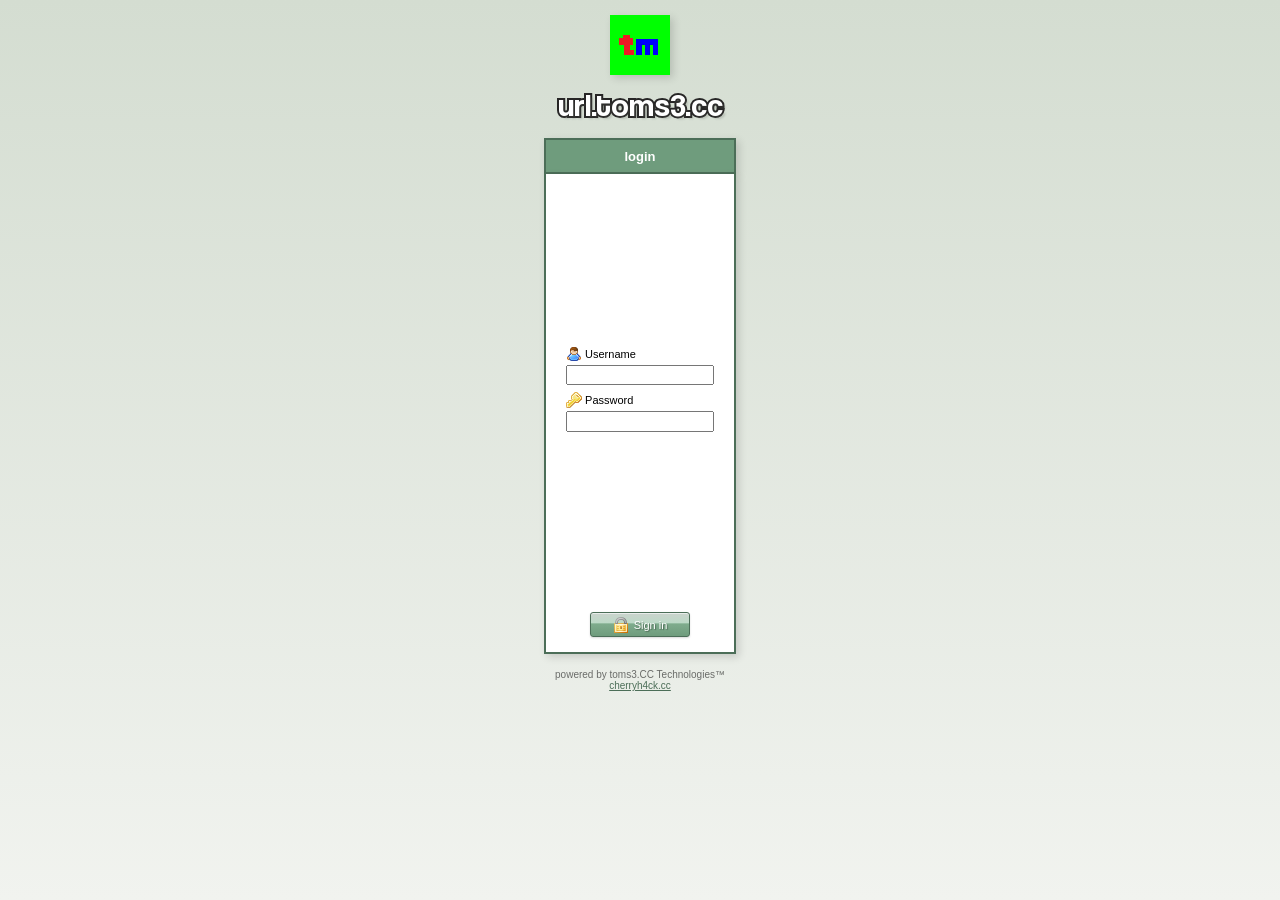
==== index.html @ a562265e "Initial commit" ====
<!DOCTYPE html>
<html lang="en">
<head>
  <!--- stuff -->
  <meta charset="UTF-8">
  <meta name="viewport" content="width=device-width, initial-scale=1.0">
  <link rel="icon" href="favicon.ico" type="image/x-icon" />
  <link rel="stylesheet" href="styles.css">
  <!--- scripts -->
  <script src="js/popups.js" defer></script>
  <script src="js/noTitle.js" defer></script>
  <script src="js/lock.js" defer></script>
  <script src="js/hover.js" defer></script>
  <!--- ackee analytics -->
  <script async src="https://ackee.toms3.cc/tracker.js" data-ackee-server="https://ackee.toms3.cc" data-ackee-domain-id="254b8ce6-e5d9-4212-b449-3193427e2caa"></script>
  <!--- seo -->
  <meta property="description" content="Hosting servers for everyone, and everyone.">
  <meta name="googlebot" content="notranslate">
  <!--- opengraph -->
  <meta property="og:title" content="toms3.CC Technologies™" />
  <meta property="og:type" content="website"/>
  <meta property="og:description" content="Hosting servers for everyone, and everyone.">
  <!--- main -->
  <title>url.toms3.cc</title>
</head>
<body>
  <!--                 

                       < toms3.CC Technologies™ >
                                Credits
  Famfamfam silk icons (https://github.com/legacy-icons/famfamfam-silk)

  -->
  <div class="introduction">
    <img src="resources/logo.png" alt="toms3.CC Technologies™" draggable="false">
    <h1 id="toms3-title">url.toms3.cc</h1>
  </div>
  <div class="window-container">
    <div class="small-window-title window-title">
      <h1>login</h1>
    </div>
    <div class="small-window-body window-body">
      <form class="form-area" action="">
        <div class="form-input">
          <label for=""><img src="resources/icons/user.png" width="16" height="16" draggable="false"> Username</label>
          <input type="text" name="" id="">
        </div>
        <div class="form-input">
          <label for=""><img src="resources/icons/key.png" width="16" height="16" draggable="false"> Password</label>
          <input type="password" name="" id="">
        </div>
      </form>
      <button id="lock-button" class="window-body-end" style="margin-bottom: 11px;" onclick="window.location.href='https://toms3.cc'"><img id="lock-image" src="resources/icons/lock.png" width="16" height="16" draggable="false">Sign in</button>
    </div>
  </div>
  <div class="end">
    <p>powered by toms3.CC Technologies™<br><a href="https://cherryh4ck.cc">cherryh4ck.cc</a></p>
  </div>
  
  <!-- All data stuff yk !! -->
  <div class="hover-block"><p></p></div>
  <div id="popup" class="popup-window">
      <div class="popup-container">
          <div class="popup-title">
              <h1 id="popup-title"></h1>
              <button class="popup-close" onclick="closePopup()">✕</button>
          </div>
          <div class="popup-body">
              <div id="popup-body-content" class="popup-body-content"></div>
              <div class="popup-actions">
                  <button id="popup-button" class="popup-button" onclick="closePopup()">OK</button>
              </div>
          </div>
      </div>
  </div>
</body>
</html>
---- styles.css ----
@font-face {
    font-family: Coolvetica;
    src: url(resources/Coolvetica.woff2);
}

:root {
    --title-background: #6f9c7d;
    --window-border: #4c6e58;
    --white: #fff;
    --apagado: #0000008c;
    --rojo: #9b5555;
}

html, body {
    margin: 0;
    padding: 0;
    background: linear-gradient(180deg, #d4ddd1 0%, #f1f3ef 100%);
    width: 100%;
    min-height: 100vh;
    font-family: Verdana, Geneva, Tahoma, sans-serif;
}

/* header */

.introduction {
    display: flex;
    flex-direction: column;
    justify-content: center;
    align-items: center;
}

.introduction h1 {
    font-family: Coolvetica;
    font-size: 42px;
    font-weight: 200;
    margin: 10px 0 0;
    color: var(--white);
    -webkit-text-stroke: 4px #272626;
    paint-order: stroke fill;
    text-shadow: 3px 3px 2px rgba(84, 88, 81, 0.212);
    -webkit-user-select: none;
    -moz-user-select: none;
    -ms-user-select: none;
    user-select: none;
}

.introduction img {
    width: 80px;
    image-rendering: pixelated;
    margin-top: 25px;
}

/* window stuff (main) */

.window-container {
    display: flex;
    flex-direction: column;
    justify-content: center;
    align-items: center;
    width: 100%;
    padding: 25px 0;
}

.window-title {
    width: 50%;
    padding: 0 20px;
    background-color: var(--title-background);
    border: 2px solid var(--window-border);
    color: var(--white);
    box-sizing: border-box;
}

.small-window-title {
    width: 15%;
}

.window-title h1 {
    font-size: 13px;
    text-align: center;
}

.window-body {
    display: flex;
    flex-direction: column;
    gap: 11px;
    width: 50%;
    min-height: 600px;
    background-color: var(--white);
    border: 2px solid var(--window-border);
    border-top: 0;
    padding: 4px 20px;
    box-sizing: border-box;
}

.small-window-body {
    width: 15%;
    min-height: 180px;
}

.window-body > * {
    margin: 0;
}

.window-body-start {
    margin-top: 11px;
}

#toms3-note {
    font-style: italic;
    color: rgba(0, 0, 0, 0.65);
}

.window-body-end {
    margin-top: auto;
}

.window-body p {
    font-size: 11px;
}

.window-body p b, .window-body ul li b {
    color: rgb(59, 58, 58);
}

.window-body p img, .form-input label img {
    image-rendering: pixelated;
    image-rendering: crisp-edges;
}

.window-body p img, .window-body ul li img, .form-input label img {
    vertical-align: middle;
    position: relative;
    top: -1px;
}

.window-body p a, .window-body ul li a {
    color: #4c6e58;
    text-decoration: none;
}

.window-body p a:hover, .window-body ul li a:hover {
    color: #6f9c7d;
    text-decoration: underline;
}

.window-body ul {
    margin: 0;
}

.window-body ul li::marker { 
    color: #4c6e58;
}

.window-body ul li {
    list-style-type: square;
    font-size: 11px;
}

.window-title, .window-body, .introduction img {
    box-shadow: 3px 3px 8px rgba(0,0,0,0.15);
}

#contact-list {
    margin-top: 0;
    margin-bottom: 11px;
}

/* pobre footer */

.end {
    text-align: center;
    font-size: 10px;
}

.end p {
    color: var(--apagado);
    margin-top: 0;
}

.end p a {
    color: #4c6e58;
}

.end p a:hover {
    color: #6f9c7d;
}

/* hover block */

.hover-block {
    display: none;
    position: fixed;
    z-index: 2;
    pointer-events: none;
    white-space: nowrap;
    flex-direction: column;
    align-self: flex-start;
    background-color: #fff5b1;
    border: 2px solid #434029;
    border-radius: 3px;
    padding: 2px 3px;
    min-height: 12px;
    justify-content: center;
    align-items: center;
}

.hover-block.visible {
    display: flex;
}

.hover-block p {
    color: #434029;
    font-size: 9px;
    font-weight: 600;
    -webkit-font-smoothing: none;
    -moz-osx-font-smoothing: unset;
    font-smooth: never;
    margin: 0;
}

/* popups */

.popup-window {
    display: none;
    position: fixed;
    z-index: 1;
    left: 0;
    top: 0;
    width: 100%;
    height: 100%;
    overflow: auto;
    background-color: rgba(0,0,0,0.4);
    justify-content: center;
    align-items: center;
}

.popup-container {
    padding: 25px 0;
}

.popup-title {
    box-sizing: border-box;
    width: 280px;
    padding: 0 6px;
    background: linear-gradient(180deg, #a9c9b1 0%, #8fac8d 40%, #6f9c7d 41%, var(--window-border) 100%);
    box-shadow: inset 0 1px 0 rgba(255, 255, 255, 0.5);
    border: 2px solid var(--window-border);
    color: var(--white);
    display: flex;
    justify-content: space-between;
    align-items: center;
    border-top-left-radius: 3px;
    border-top-right-radius: 3px;
}


.popup-title h1 {
    font-size: 12px;
    font-weight: bold;
    text-shadow: 1px 1px 2px rgba(0, 0, 0, 0.5);
}

.popup-body {
    box-sizing: border-box;
    width: 280px;
    display: flex;
    flex-direction: column;
    gap: 11px;
    min-height: 80px;
    background-color: var(--white);
    border: 2px solid var(--window-border);
    border-top: 0;
    padding: 4px 7px;
}

.popup-body p {
    font-size: 11px;
}

.popup-body p b {
    color: rgb(59, 58, 58);
}

.popup-close {
    width: 18px;
    height: 18px;
    display: flex;
    justify-content: center;
    align-items: center;
    background: linear-gradient(180deg, #f5a8a0 0%, #d67069 45%, #c0544a 46%, var(--rojo) 100%);
    box-shadow: inset 0 1px 0 rgba(255, 255, 255, 0.6);
    border: 1px solid #7a140c;
    border-radius: 3px;
    color: var(--white);
    text-shadow: 1px 1px 1px rgba(0, 0, 0, 0.4);
    font-size: 11px;
    line-height: 1;
    cursor: pointer;
}

.popup-close:hover {
    background: linear-gradient(180deg, #f5a8a0 0%, #d67069 45%, #c0544a 46%, #9b2b2b 100%);
    box-shadow: inset 0 1px 0 rgba(255, 255, 255, 0.8), 0 0 4px rgba(226, 72, 60, 0.6);
}

.popup-close:active {
    background: linear-gradient(180deg, #c0544a 0%, #9b2b2b 100%);
    box-shadow: inset 0 1px 3px rgba(0, 0, 0, 0.4);
}

.popup-body-content {
    display: flex;
    gap: 12px;
    align-items: flex-start;
    padding: 0 4px;
}

.popup-body-content p a {
    color: #4c6e58;
    text-decoration: none;
}

.popup-body-content p a:hover {
    color: #6f9c7d;
    text-decoration: underline;
}

.popup-actions {
    display: flex;
    justify-content: flex-end;
    gap: 8px;
    margin-top: auto;
    margin-bottom: 4px;
}

.popup-button {
    font-family: Verdana, Geneva, Tahoma, sans-serif;
    font-size: 11px;
    color: var(--white);
    background: linear-gradient(180deg, #cbd3cd 0%, #bcdac7 45%, #7fac8d 46%, var(--title-background) 100%);
    text-shadow: 1px 1px 1px rgba(0, 0, 0, 0.35);
    border: 1px solid var(--window-border);
    border-radius: 3px;
    box-shadow: inset 0 1px 0 rgba(255, 255, 255, 0.6), 0 1px 2px rgba(0, 0, 0, 0.15);
    padding: 3px 12px;
    cursor: pointer;
    text-decoration: none;
}

.popup-button:hover, .window-body button:hover {
    background: linear-gradient(180deg, #ffffff 0%, #cdeeda 45%, #8fc19d 46%, #7aab88 100%);
    box-shadow: inset 0 1px 0 rgba(255, 255, 255, 0.8), 0 0 4px rgba(111, 156, 125, 0.6);
}

.popup-button:active, .window-body button:active {
    background: linear-gradient(180deg, var(--window-border) 0%, #6f9c7d 100%);
    box-shadow: inset 0 1px 3px rgba(0, 0, 0, 0.4);
    text-shadow: none;
}

/* 404 */

#center-text {
    text-align: center;
}

#error-image {
    width: 70%;
    margin-left: auto;
    margin-right: auto;
    border: 2px solid var(--window-border);
}

.window-body button {
    display: flex;
    width: 100px;
    height: 25px;
    justify-content: center;
    align-items: center;
    gap: 5px;
    font-family: Verdana, Geneva, Tahoma, sans-serif;
    font-size: 11px;
    color: var(--white);
    background: linear-gradient(180deg, #cbd3cd 0%, #bcdac7 45%, #7fac8d 46%, var(--title-background) 100%);
    text-shadow: 1px 1px 1px rgba(0, 0, 0, 0.35);
    border: 1px solid var(--window-border);
    border-radius: 3px;
    box-shadow: inset 0 1px 0 rgba(255, 255, 255, 0.6), 0 1px 2px rgba(0, 0, 0, 0.15);
    padding: 3px 12px;
    cursor: pointer;
    text-decoration: none;
    margin-left: auto;
    margin-right: auto;
}

/* forms */

.form-area {
    display: flex;
    flex-direction: column;
    justify-content: center;
    flex: 1;
    gap: 0.5em;
}

.form-input {
    display: flex;
    flex-direction: column;
    gap: 2px;
}

.form-input label {
    font-size: 11px;
}

.form-input input[type="text"] {
    font-family: Verdana, Geneva, Tahoma, sans-serif;
    font-size: 12px;
}

/* responsive */

@media (max-width: 1200px) {
    .window-title {
        width: 75%;
    }

    .window-body {
        width: 75%;
    }
}

@media (max-width: 768px) {
    .window-title {
        width: 90%;
        padding: 0px 14px;
    }

    .window-body {
        width: 90%;
        padding: 4px 14px;
    }

    .introduction h1 {
        font-size: 32px;
    }

    .introduction img {
        width: 60px;
        margin-top: 18px;
    }
}

@media (max-width: 480px) {
    .window-title {
        width: 95%;
        padding: 0 10px;
    }

    .window-body {
        width: 95%;
        padding: 4px 10px;
        gap: 8px;
    }

    .window-body ul {
        padding: 0 20px;
    }

    .window-title h1 {
        font-size: 12px;
    }

    .introduction h1 {
        font-size: 24px;
        -webkit-text-stroke: 3px #272626;
    }

    .introduction img {
        width: 48px;
        margin-top: 14px;
    }

    .window-body p, .window-body ul li {
        font-size: 10px;
    }

    .popup-title, .popup-body {
        width: 90vw;
        max-width: 280px;
    }
}

@media (max-height: 900px) {
    .window-container {
        padding: 15px 0;
    }

    .window-body {
        min-height: 480px;
    }

    .introduction img {
        width: 60px;
        margin-top: 15px;
    }

    .introduction h1 {
        font-size: 32px;
    }
}

@media (max-height: 700px) {
    .window-container {
        padding: 10px 0;
    }

    .window-body {
        min-height: 360px;
    }

    .introduction img {
        width: 44px;
        margin-top: 8px;
    }

    .introduction h1 {
        font-size: 24px;
        margin-top: 4px;
    }
}

@media (max-height: 500px) {
    .window-container {
        padding: 6px 0;
    }

    .window-body {
        min-height: auto;
        max-height: 75vh;
        overflow-y: auto;
    }
}

@media (max-height: 400px) {
    .window-container {
        padding: 4px 0;
    }

    .window-body {
        max-height: 85vh;
    }
}
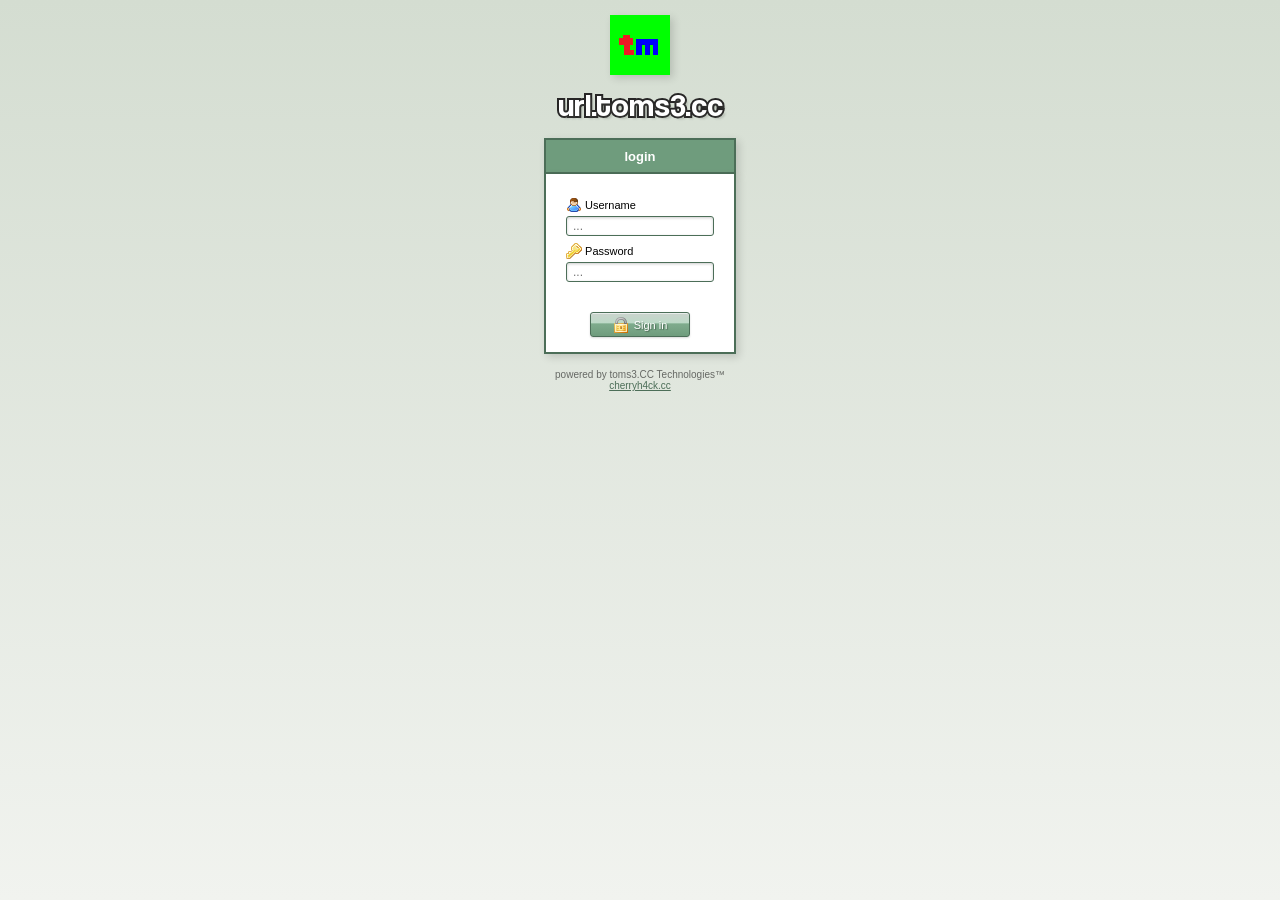
==== commit 95863819: "Prototipo de auth" ====
--- a/index.html
+++ b/index.html
@@ -9,7 +9,7 @@
   <!--- scripts -->
   <script src="js/popups.js" defer></script>
   <script src="js/noTitle.js" defer></script>
-  <script src="js/lock.js" defer></script>
+  <script src="js/auth.js" defer></script>
   <script src="js/hover.js" defer></script>
   <!--- ackee analytics -->
   <script async src="https://ackee.toms3.cc/tracker.js" data-ackee-server="https://ackee.toms3.cc" data-ackee-domain-id="254b8ce6-e5d9-4212-b449-3193427e2caa"></script>
@@ -40,17 +40,17 @@
       <h1>login</h1>
     </div>
     <div class="small-window-body window-body">
-      <form class="form-area" action="">
+      <form id="form" class="form-area">
         <div class="form-input">
-          <label for=""><img src="resources/icons/user.png" width="16" height="16" draggable="false"> Username</label>
-          <input type="text" name="" id="">
+          <label for="username"><img src="resources/icons/user.png" width="16" height="16" draggable="false"> Username</label>
+          <input type="text" name="username" id="" placeholder="...">
         </div>
         <div class="form-input">
-          <label for=""><img src="resources/icons/key.png" width="16" height="16" draggable="false"> Password</label>
-          <input type="password" name="" id="">
+          <label for="password"><img src="resources/icons/key.png" width="16" height="16" draggable="false"> Password</label>
+          <input type="password" name="password" id="" placeholder="...">
         </div>
       </form>
-      <button id="lock-button" class="window-body-end" style="margin-bottom: 11px;" onclick="window.location.href='https://toms3.cc'"><img id="lock-image" src="resources/icons/lock.png" width="16" height="16" draggable="false">Sign in</button>
+      <button id="lock-button" class="window-body-end" style="margin-bottom: 11px;"><img id="lock-image" src="resources/icons/lock.png" width="16" height="16" draggable="false">Sign in</button>
     </div>
   </div>
   <div class="end">
--- a/styles.css
+++ b/styles.css
@@ -413,11 +413,28 @@
     font-size: 11px;
 }
 
-.form-input input[type="text"] {
+.form-input input[type="text"], .form-input input[type="password"] {
     font-family: Verdana, Geneva, Tahoma, sans-serif;
     font-size: 12px;
-}
-
+    color: rgb(59, 58, 58);
+    background-color: var(--white);
+    border: 1px solid var(--window-border);
+    border-radius: 3px;
+    box-shadow: inset 0 1px 3px rgba(0, 0, 0, 0.2);
+    padding: 2px 6px;
+    width: 100%;
+    box-sizing: border-box;
+    outline: none;
+}
+
+.form-input input[type="text"]:hover, .form-input input[type="password"]:hover {
+    border-color: var(--title-background);
+}
+
+.form-input input[type="text"]:focus, .form-input input[type="password"]:focus {
+    border-color: var(--title-background);
+    box-shadow: inset 0 1px 3px rgba(0, 0, 0, 0.2), 0 0 4px rgba(111, 156, 125, 0.6);
+}
 /* responsive */
 
 @media (max-width: 1200px) {
@@ -427,6 +444,10 @@
 
     .window-body {
         width: 75%;
+    }
+
+    .small-window-title, .small-window-body {
+        width: 30%;
     }
 }
 
@@ -441,6 +462,10 @@
         padding: 4px 14px;
     }
 
+    .small-window-title, .small-window-body {
+        width: 50%;
+    }
+
     .introduction h1 {
         font-size: 32px;
     }
@@ -463,6 +488,10 @@
         gap: 8px;
     }
 
+    .small-window-title, .small-window-body {
+        width: 80%;
+    }
+
     .window-body ul {
         padding: 0 20px;
     }
@@ -500,6 +529,10 @@
         min-height: 480px;
     }
 
+    .small-window-body {
+        min-height: 180px;
+    }
+
     .introduction img {
         width: 60px;
         margin-top: 15px;
@@ -519,6 +552,10 @@
         min-height: 360px;
     }
 
+    .small-window-body {
+        min-height: 180px;
+    }
+
     .introduction img {
         width: 44px;
         margin-top: 8px;
